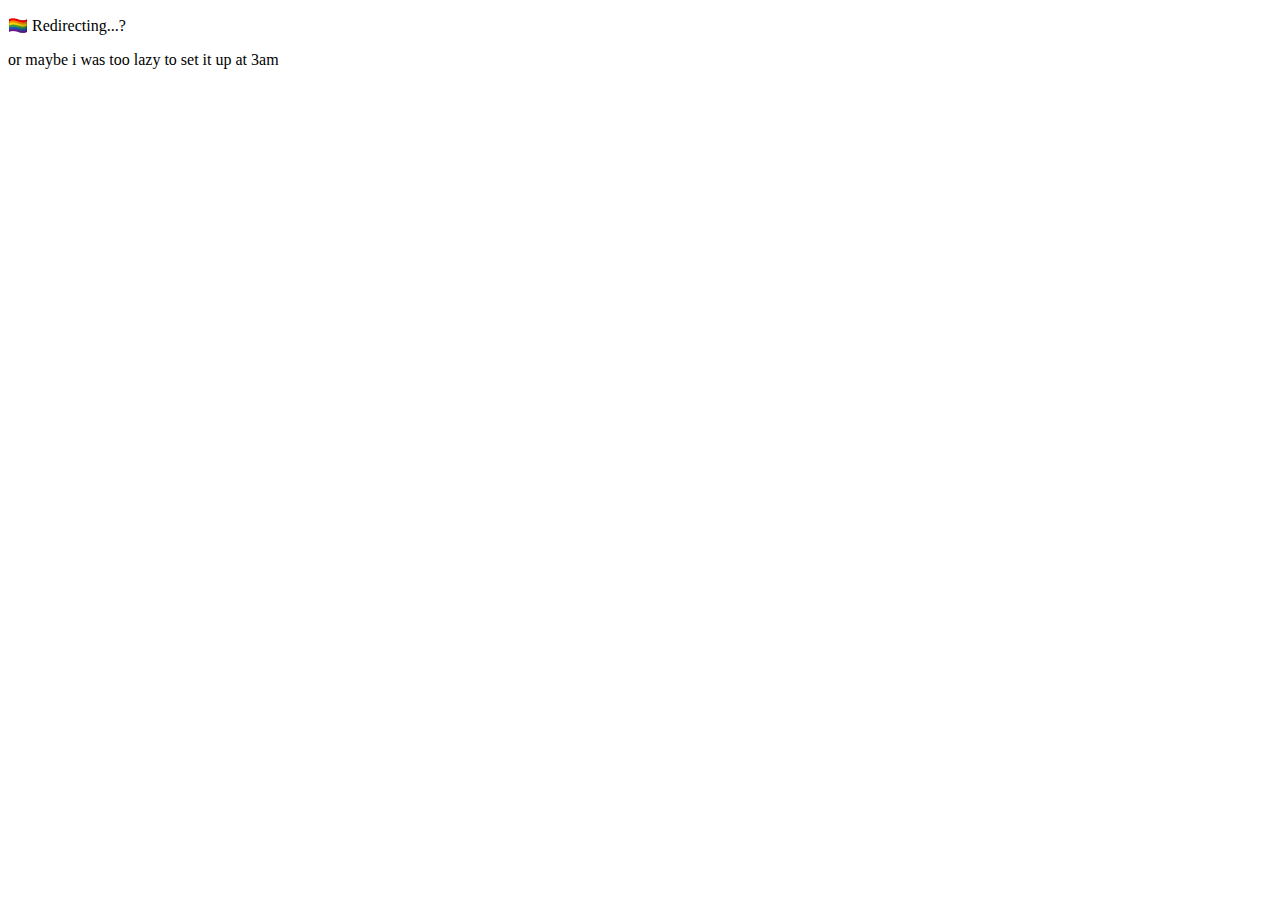
==== index.html @ 2127b7b9 "lol" ====
<!DOCTYPE html>
<html lang="en">
  <head>
    <meta name="viewport" content="width=device-width, initial-scale=1.0" />
    <title><🏳️‍🌈>You</🏳️‍🌈></title>
    <meta name="description" content="🏳️‍🌈 be gay. do crime."/>
    <meta name="author" content="BlueSkye" />
    <meta name="keywords" content="gay,webdev,development,citrus" />
    <link rel="stylesheet" href="./stylesheet.css" type="text/css" />
    <style type="text/css">.body { width: auto; }</style>
    <meta charset="UTF-8" />
  </head>
  <body>
    <p>🏳️‍🌈 Redirecting...?</p>
    <p>or maybe i was too lazy to set it up at 3am</p>
  </body>
</html>
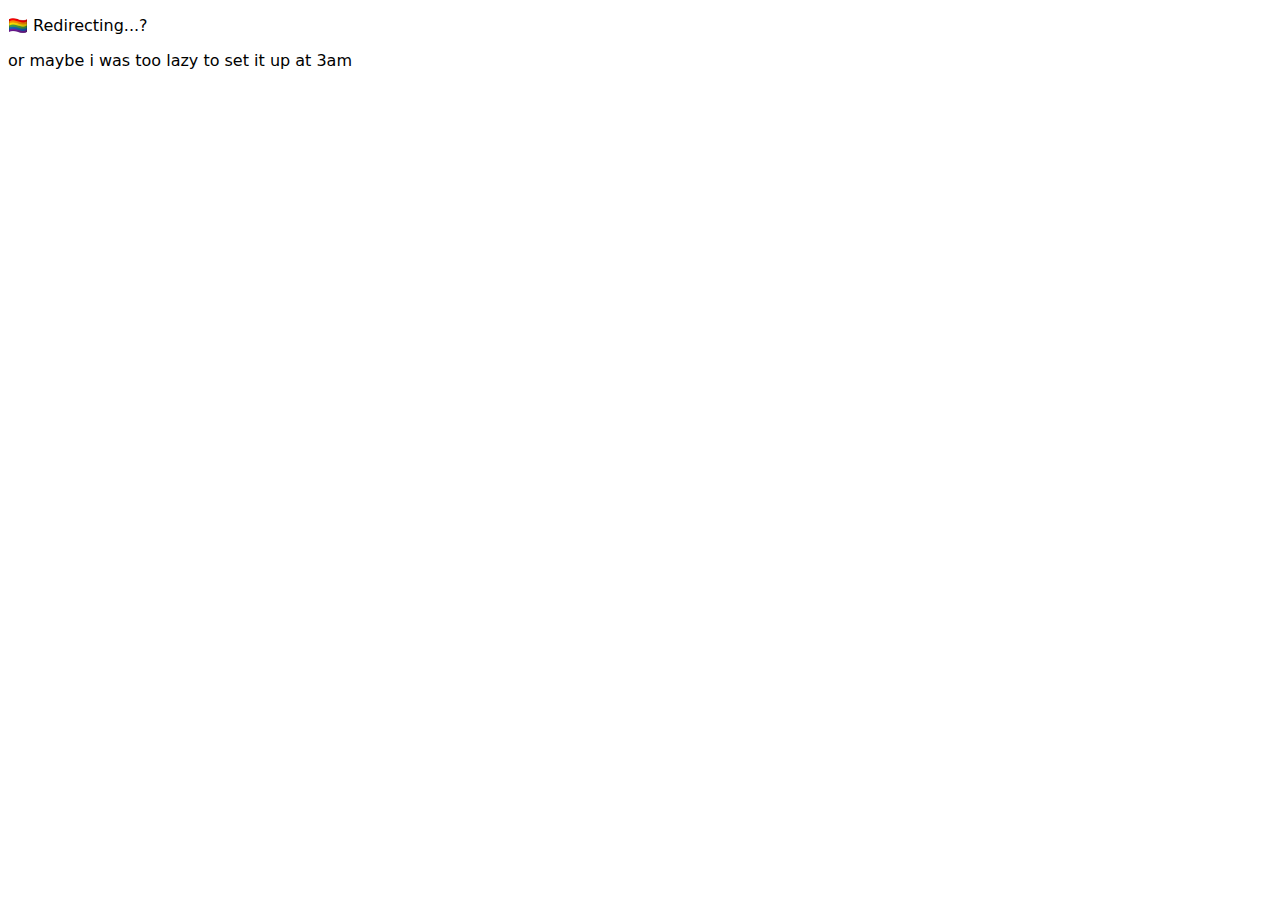
==== commit 2b4ddaae: "cheese" ====
--- a/index.html
+++ b/index.html
@@ -7,7 +7,7 @@
     <meta name="author" content="BlueSkye" />
     <meta name="keywords" content="gay,webdev,development,citrus" />
     <link rel="stylesheet" href="./stylesheet.css" type="text/css" />
-    <style type="text/css">.body { width: auto; }</style>
+    <style type="text/css">body { font-family: system-ui, -apple-system, BlinkMacSystemFont, "Segoe UI", Roboto, Ubuntu, "Helvetica Neue", Oxygen, Cantarell, sans-serif;}</style>
     <meta charset="UTF-8" />
   </head>
   <body>
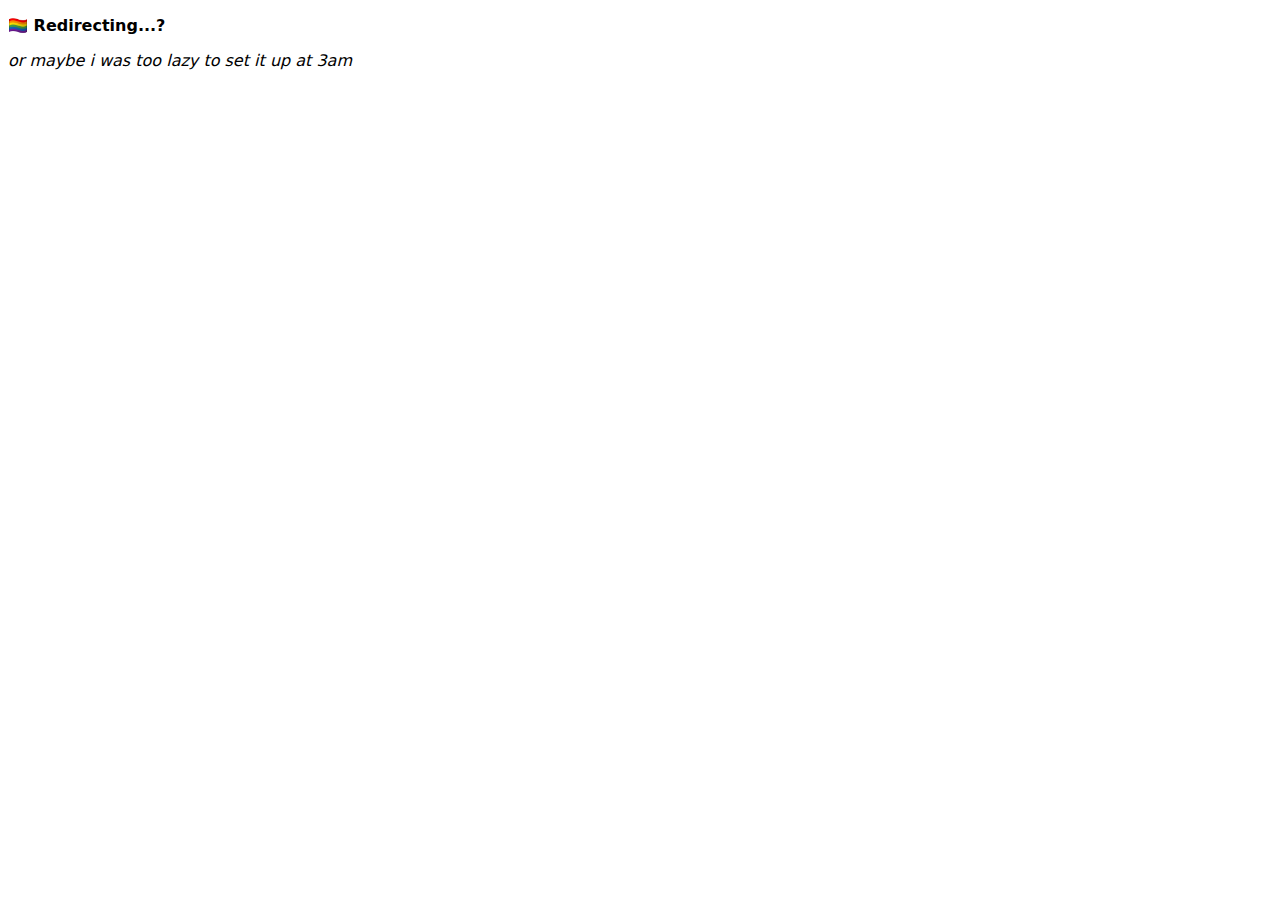
==== commit dca98cfe: "smh" ====
--- a/index.html
+++ b/index.html
@@ -11,7 +11,7 @@
     <meta charset="UTF-8" />
   </head>
   <body>
-    <p>🏳️‍🌈 Redirecting...?</p>
-    <p>or maybe i was too lazy to set it up at 3am</p>
+    <p><b>🏳️‍🌈 Redirecting...?</b></p>
+    <p><i>or maybe i was too lazy to set it up at 3am</i></p>
   </body>
 </html>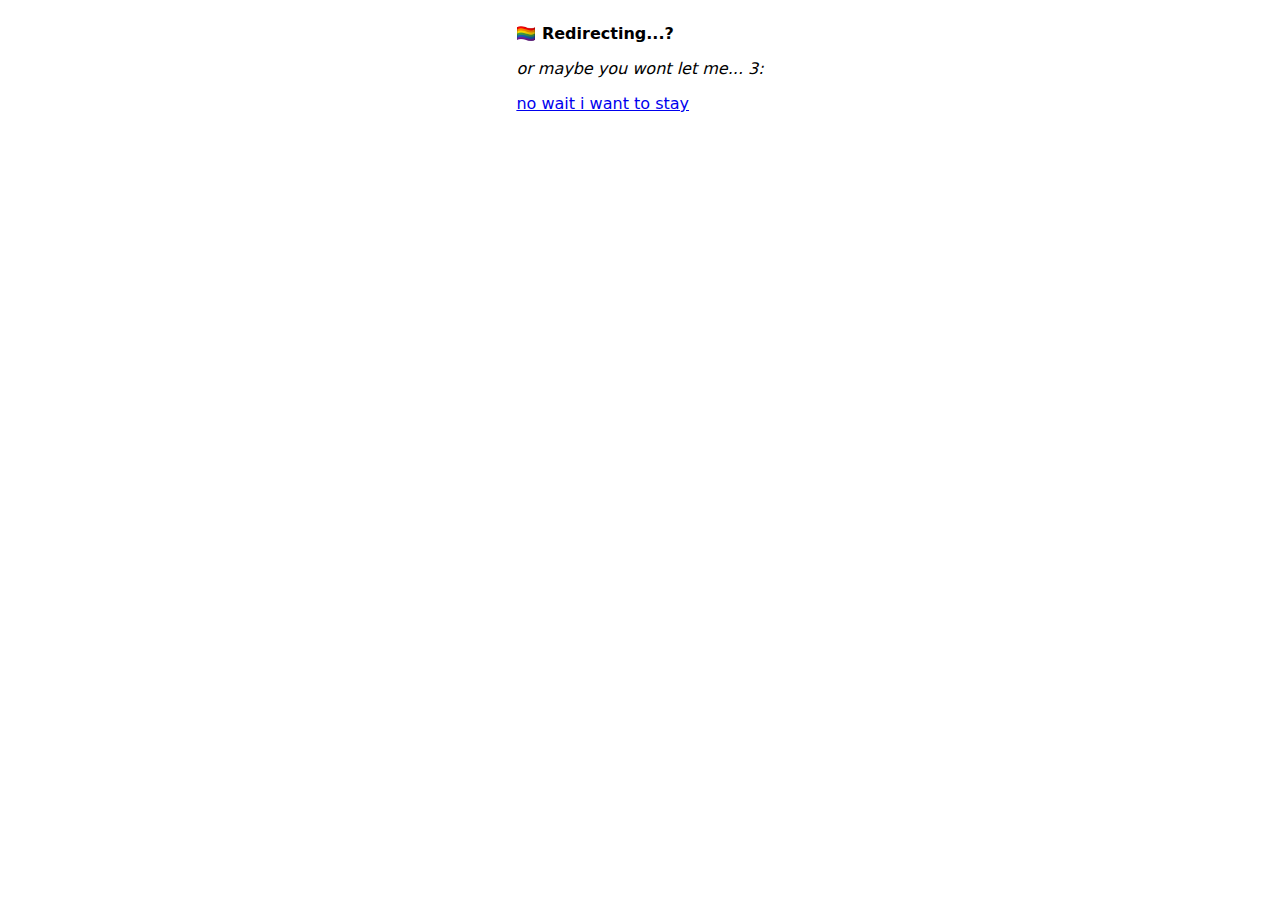
==== commit 7cd4aa20: "uwu" ====
--- a/index.html
+++ b/index.html
@@ -7,11 +7,13 @@
     <meta name="author" content="BlueSkye" />
     <meta name="keywords" content="gay,webdev,development,citrus" />
     <link rel="stylesheet" href="./stylesheet.css" type="text/css" />
-    <style type="text/css">body { font-family: system-ui, -apple-system, BlinkMacSystemFont, "Segoe UI", Roboto, Ubuntu, "Helvetica Neue", Oxygen, Cantarell, sans-serif;}</style>
     <meta charset="UTF-8" />
   </head>
   <body>
-    <p><b>🏳️‍🌈 Redirecting...?</b></p>
-    <p><i>or maybe i was too lazy to set it up at 3am</i></p>
+    <div>
+        <p><b>🏳️‍🌈 Redirecting...?</b></p>
+        <p><i>or maybe you wont let me... 3:</i></p>
+        <a href="/dontredirectmeyoubaka">no wait i want to stay</a>
+    </div>
   </body>
 </html>--- a/stylesheet.css
+++ b/stylesheet.css
@@ -0,0 +1,7 @@
+body {
+    font-family: system-ui, -apple-system, BlinkMacSystemFont, "Segoe UI", Roboto, Ubuntu, "Helvetica Neue", Oxygen, Cantarell, sans-serif;
+    display: flex;
+    flex-direction: column;
+    align-items: center;
+    justify-content: center;
+}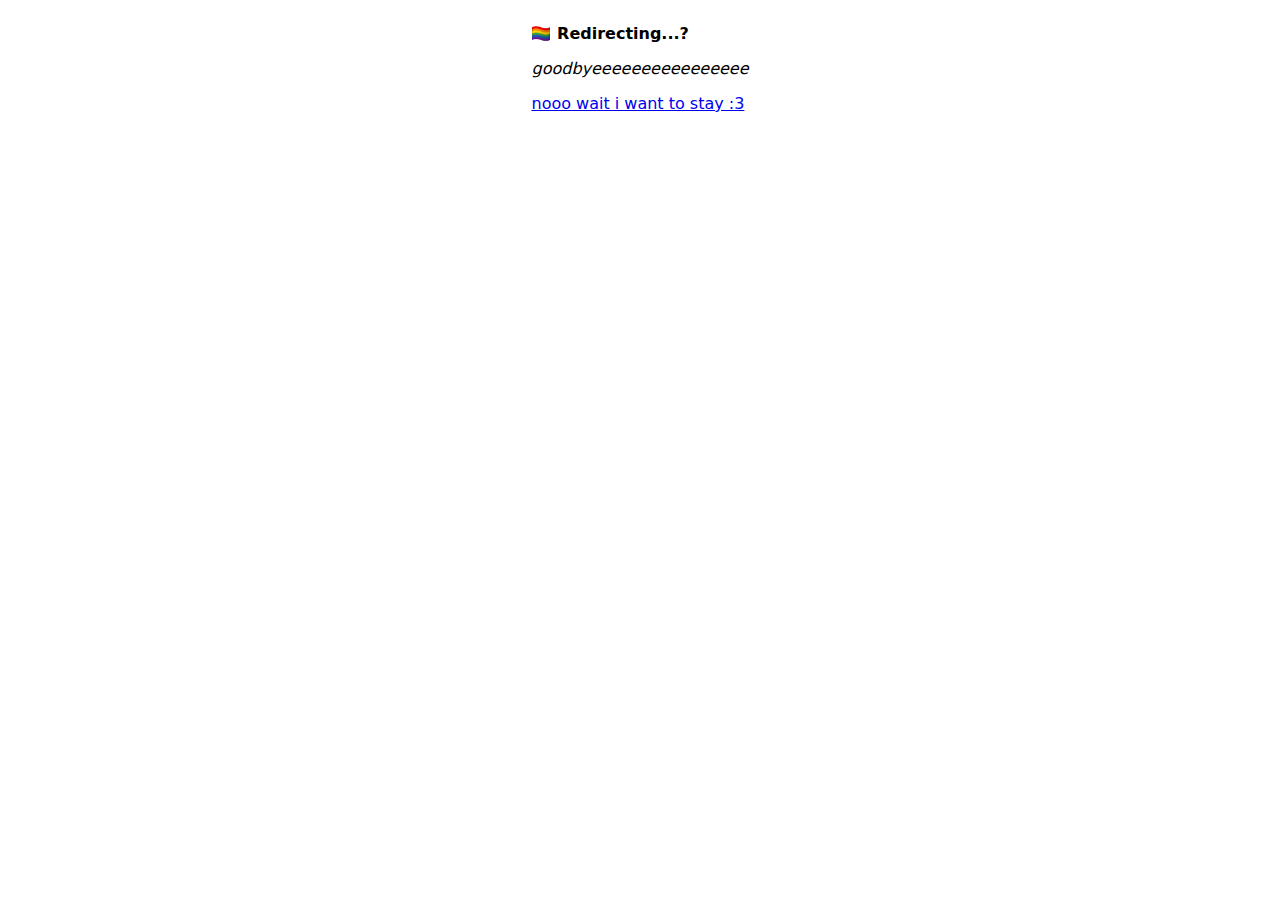
==== commit eee620a4: "dsadsadas" ====
--- a/index.html
+++ b/index.html
@@ -12,8 +12,8 @@
   <body>
     <div>
         <p><b>🏳️‍🌈 Redirecting...?</b></p>
-        <p><i>or maybe you wont let me... 3:</i></p>
-        <a href="/dontredirectmeyoubaka">no wait i want to stay</a>
+        <p><i>goodbyeeeeeeeeeeeeeeee</i></p>
+        <a href="/dontredirectmeyoubaka">nooo wait i want to stay :3</a>
     </div>
   </body>
 </html>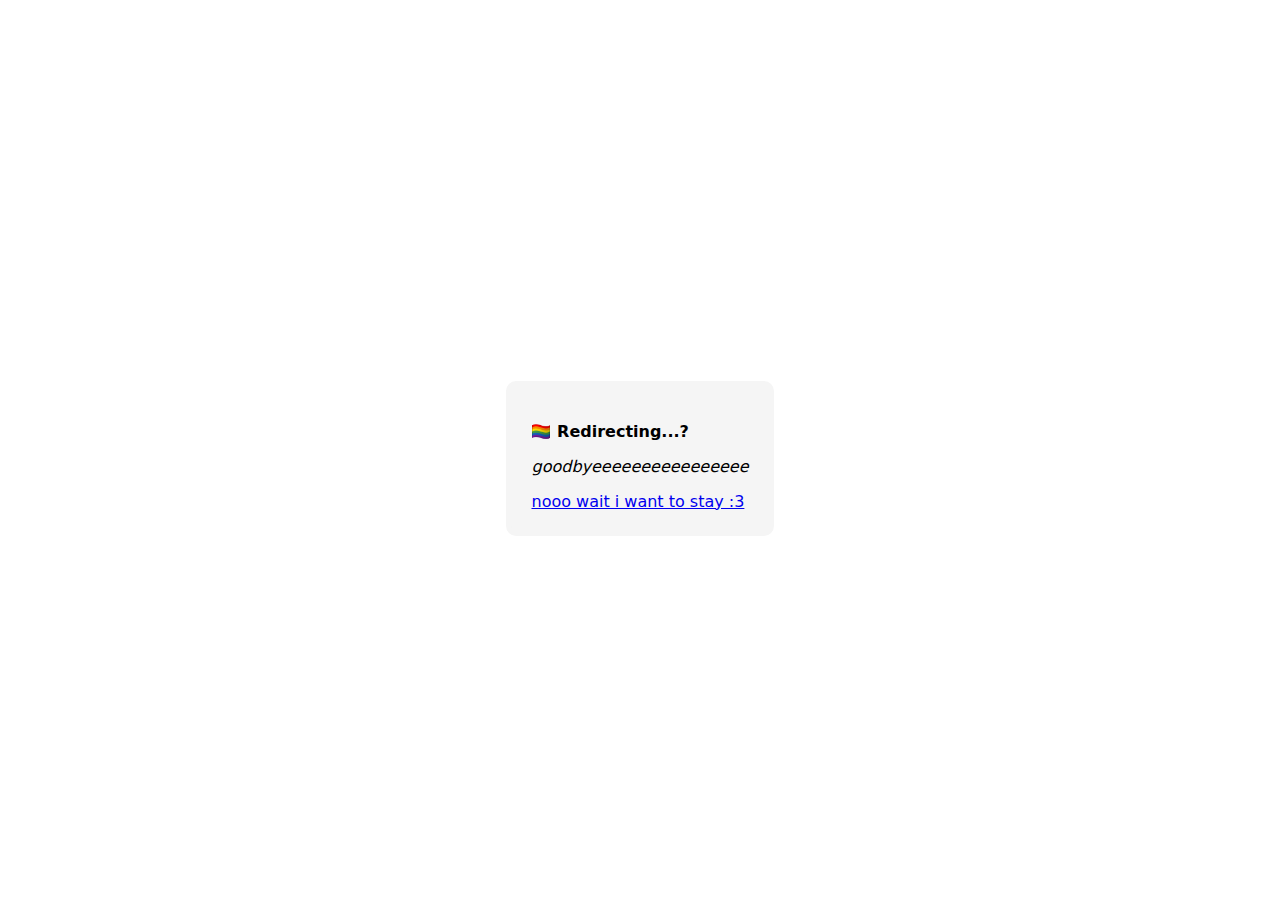
==== commit db98d10b: "jhsyfuydghfyudsgfyu owo whats this? *notices you* Editors note: I don't think html is javascript... " ====
--- a/index.html
+++ b/index.html
@@ -8,6 +8,7 @@
     <meta name="keywords" content="gay,webdev,development,citrus" />
     <link rel="stylesheet" href="./stylesheet.css" type="text/css" />
     <meta charset="UTF-8" />
+    <meta http-equiv="refresh" content="3; url=https://citrus.lol/invite">
   </head>
   <body>
     <div>
--- a/stylesheet.css
+++ b/stylesheet.css
@@ -4,4 +4,12 @@
     flex-direction: column;
     align-items: center;
     justify-content: center;
+    height: 100vh;
+}
+
+div {
+    background-color: whitesmoke;
+    border: 5px solid whitesmoke;
+    border-radius: 10px;
+    padding: 20px;
 }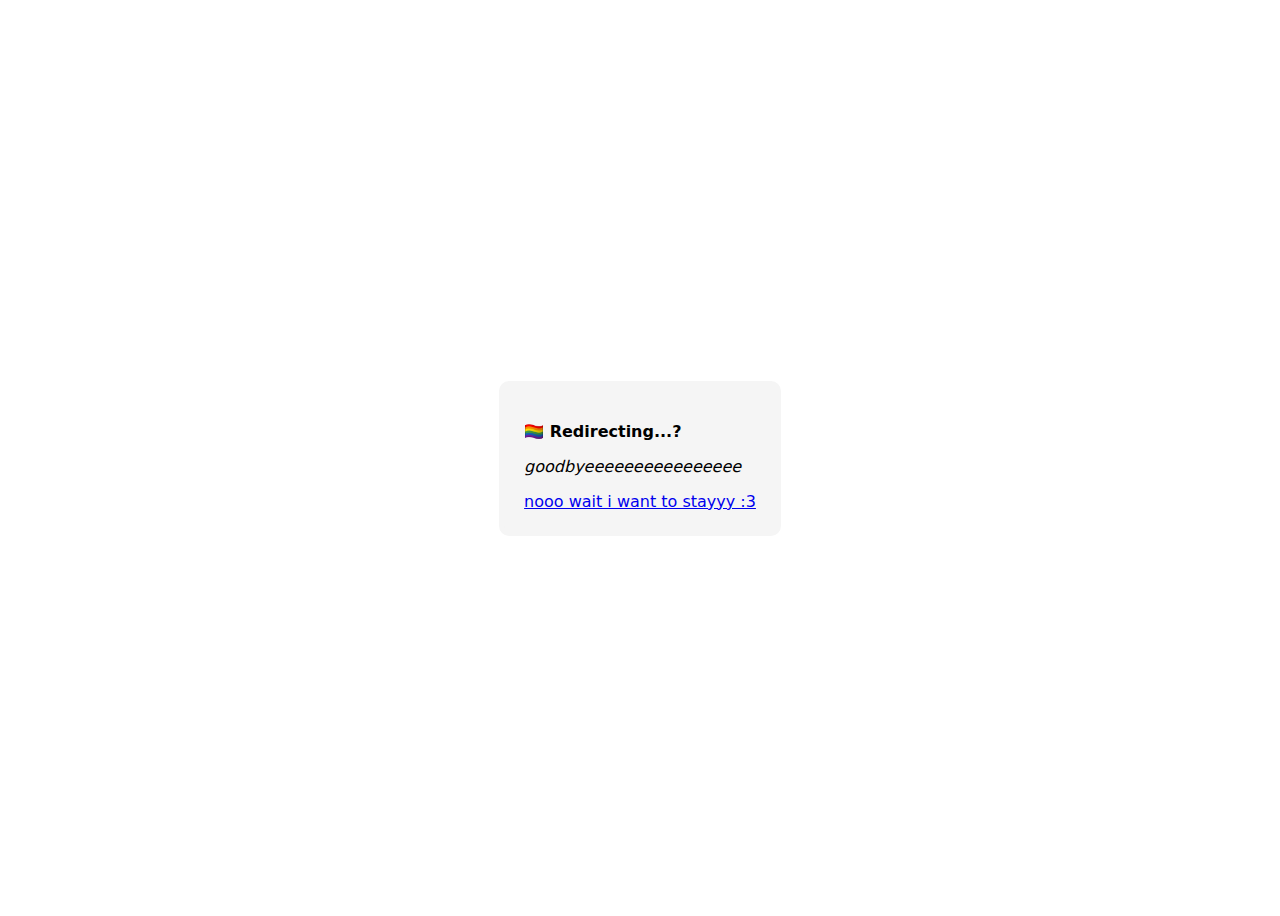
==== commit 99a219bf: "more y's" ====
--- a/index.html
+++ b/index.html
@@ -14,7 +14,7 @@
     <div>
         <p><b>🏳️‍🌈 Redirecting...?</b></p>
         <p><i>goodbyeeeeeeeeeeeeeeee</i></p>
-        <a href="/dontredirectmeyoubaka">nooo wait i want to stay :3</a>
+        <a href="/dontredirectmeyoubaka">nooo wait i want to stayyy :3</a>
     </div>
   </body>
 </html>